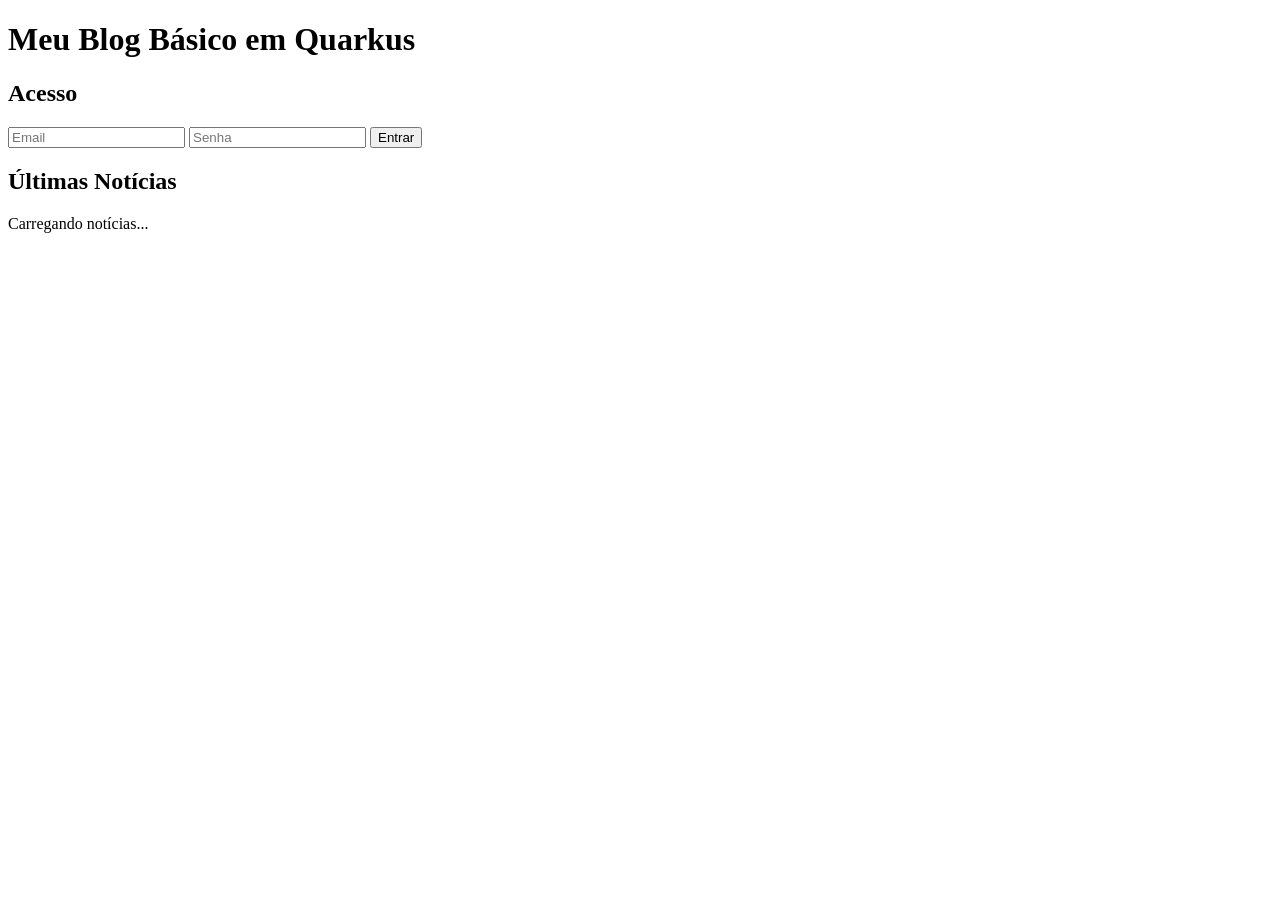
==== src/main/resources/templates/index.html @ 9aae125d "feat: add js to improve the front-end's logic and add css to improve de website's visual and html" ====
<!DOCTYPE html>
<html lang="pt-BR">
<head>
  <meta charset="UTF-8">
  <meta name="viewport" content="width=device-width, initial-scale=1.0">
  <title>{title}</title>
  <link rel="stylesheet" href="/style.css">
</head>
<body>

<header>
  <h1>Meu Blog Básico em Quarkus</h1>
</header>

<main>

  <section id="auth-section" class="fade-in">
    <h2>Acesso</h2>

    <div id="logged-out-view">
      <form id="loginForm" class="smooth-card">
        <input type="email" id="email" placeholder="Email" required>
        <input type="password" id="senha" placeholder="Senha" required>
        <button type="submit">Entrar</button>
      </form>
      <p id="auth-status" class="error"></p>
    </div>

    <div id="logged-in-view" style="display: none;" class="fade-in">
      <p>Bem-vindo(a), <strong id="username-display"></strong> <span class="role-tag" id="role-display"></span></p>
      <button id="logoutButton">Sair</button>
    </div>
  </section>

  <section id="post-creation-section" style="display: none;" class="fade-in">
    <h2>Nova Notícia</h2>
    <form id="postForm" class="smooth-card">
      <input type="text" id="post-title" placeholder="Título da Notícia" required>
      <textarea id="post-content" placeholder="Conteúdo da notícia" rows="5" required></textarea>
      <button type="submit">Publicar</button>
    </form>
    <p id="post-status" class="success"></p>
  </section>

  <section id="news-list-section" class="fade-in">
    <h2>Últimas Notícias</h2>
    <div id="news-list" class="news-grid">
      <p>Carregando notícias...</p>
    </div>
  </section>

</main>

<script src="/script.js"></script>
</body>
</html>
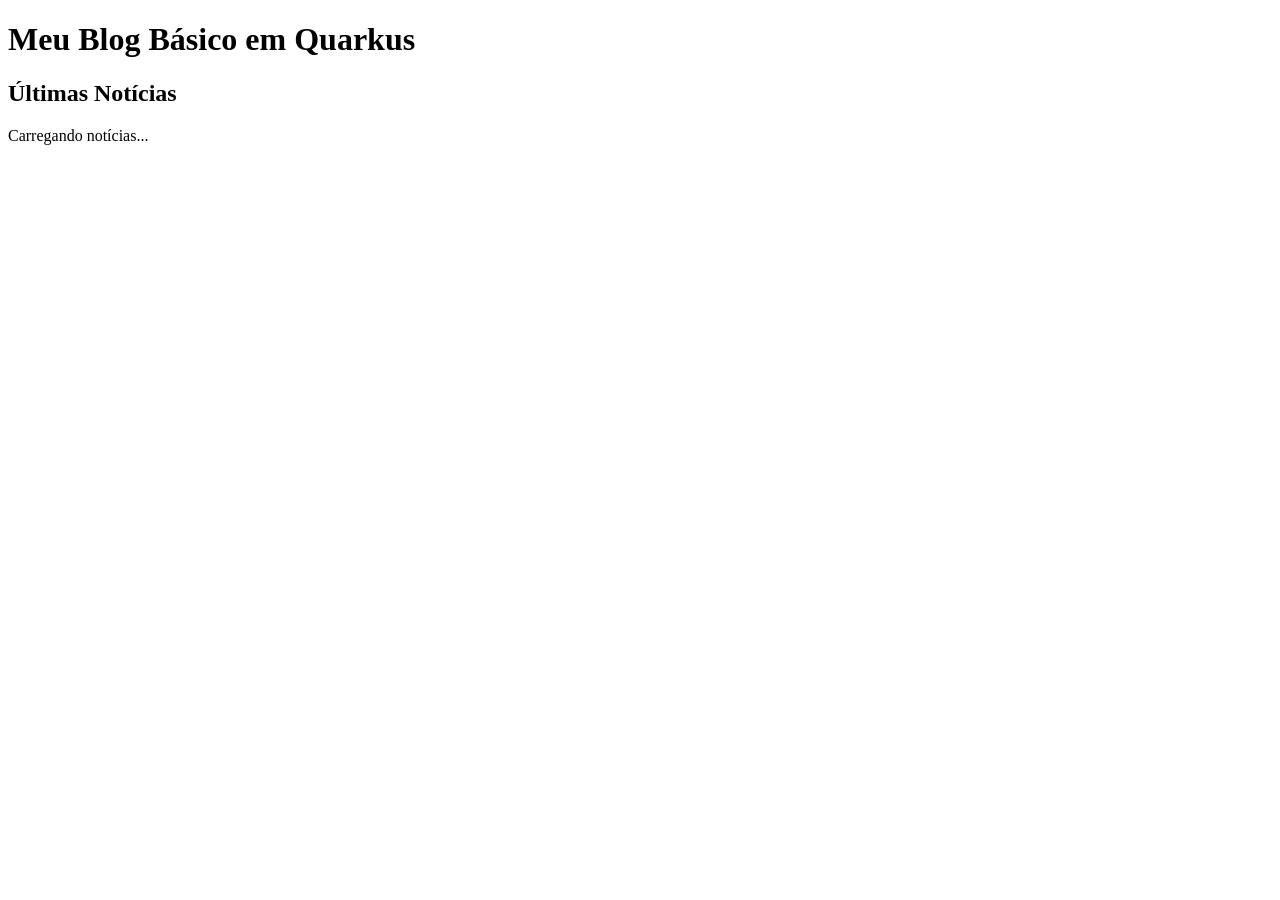
==== commit bc0912b2: "feat: add new layout, new page(separation of login/register) and add new logic from js's button(regi" ====
--- a/src/main/resources/templates/index.html
+++ b/src/main/resources/templates/index.html
@@ -10,29 +10,19 @@
 
 <header>
   <h1>Meu Blog Básico em Quarkus</h1>
+  <div id="auth-button-container">
+  </div>
 </header>
 
 <main>
 
-  <section id="auth-section" class="fade-in">
-    <h2>Acesso</h2>
-
-    <div id="logged-out-view">
-      <form id="loginForm" class="smooth-card">
-        <input type="email" id="email" placeholder="Email" required>
-        <input type="password" id="senha" placeholder="Senha" required>
-        <button type="submit">Entrar</button>
-      </form>
-      <p id="auth-status" class="error"></p>
-    </div>
-
-    <div id="logged-in-view" style="display: none;" class="fade-in">
+  <section id="auth-status-section" class="fade-in">
+    <div id="logged-in-view" style="display: none;">
       <p>Bem-vindo(a), <strong id="username-display"></strong> <span class="role-tag" id="role-display"></span></p>
-      <button id="logoutButton">Sair</button>
     </div>
   </section>
 
-  <section id="post-creation-section" style="display: none;" class="fade-in">
+  <section id="post-creation-section" style="display: none;">
     <h2>Nova Notícia</h2>
     <form id="postForm" class="smooth-card">
       <input type="text" id="post-title" placeholder="Título da Notícia" required>
@@ -53,4 +43,4 @@
 
 <script src="/script.js"></script>
 </body>
-</html>
+</html>
